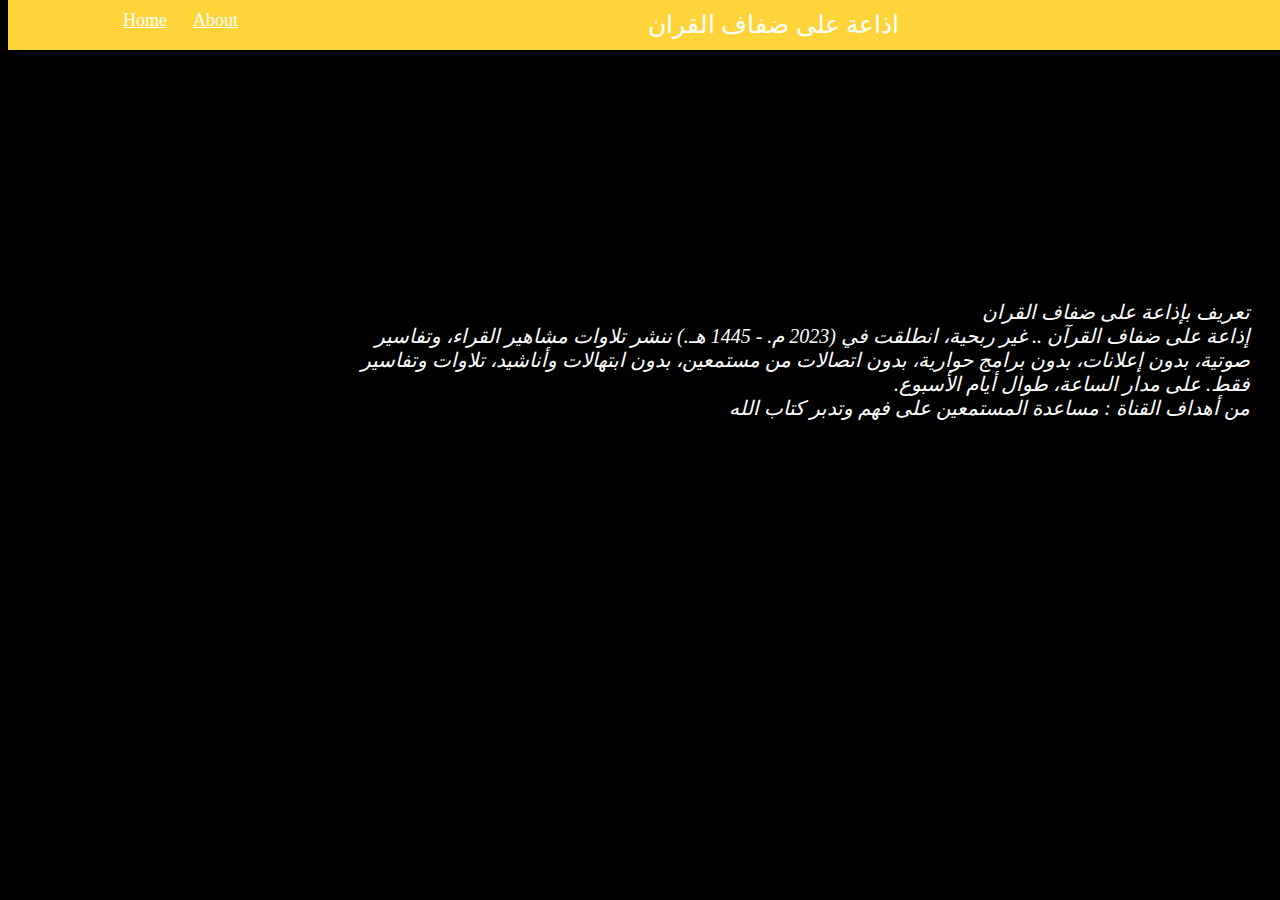
==== about.html @ 4ef39699 "Add files via upload" ====
<!DOCTYPE html>
<html>
<head>
    <meta charset="utf-8"/>
    <meta name="descripion" content="اذاعة على ضفاف القران">

    <style>
    body{
   background: black;
   font-family: 'Cairo';
    }

    .NavBar{
      overflow: hidden;
      background-color: #FFD43B;
      position: absolute;
      width: 100%;
      height: 50px;
      top: 0;
      z-index: 1000;
    }

    .NavBar a{
      color: white;
      font-size: 18px;
      position: absolute;
      top: 10px;
      left: 115px;
    }
    /*
    .NavBar a2{
      color: white;
      font-size: 18px;
      position: absolute;
      top: 20%;
      left: 14%;
    }
*/
    .NavBar-brand{
      position: absolute;
      left: 50%;
      top: 20%;
      color: white;
      font-style: 'cairo';
      float: none;
      text-align: center;
      font-size: 25px;
    }

    .about{
      position: absolute;
      top: 300px;
      right: 30px;
      width: 900px;
      font-weight: 1;
      font-size: 20px;
      
      color: white;
    }
    </style>
</head>
<body>

<div class="about" dir="rtl"><i>
    تعريف بإذاعة على ضفاف القران
    <br>
    
    إذاعة على ضفاف القرآن .. غير ربحية، انطلقت في (2023 م. - 1445 هـ.) ننشر تلاوات مشاهير القراء، وتفاسير صوتية، بدون إعلانات، بدون برامج حوارية، بدون اتصالات من مستمعين، بدون ابتهالات وأناشيد، تلاوات وتفاسير فقط. على مدار الساعة، طوال أيام الأسبوع.
    <br>
    من أهداف القناة : مساعدة المستمعين على فهم وتدبر كتاب الله</i>
</div>

<div class="NavBar">
    <a href="#./">Home</a>
    <a href="./about" style="color: white; font-size: 18px; position: absolute; top: 10px; left: 185px;">About</a>
    <dive class="NavBar-brand">اذاعة على ضفاف القران</dive>
  </div>

</body>
</html>
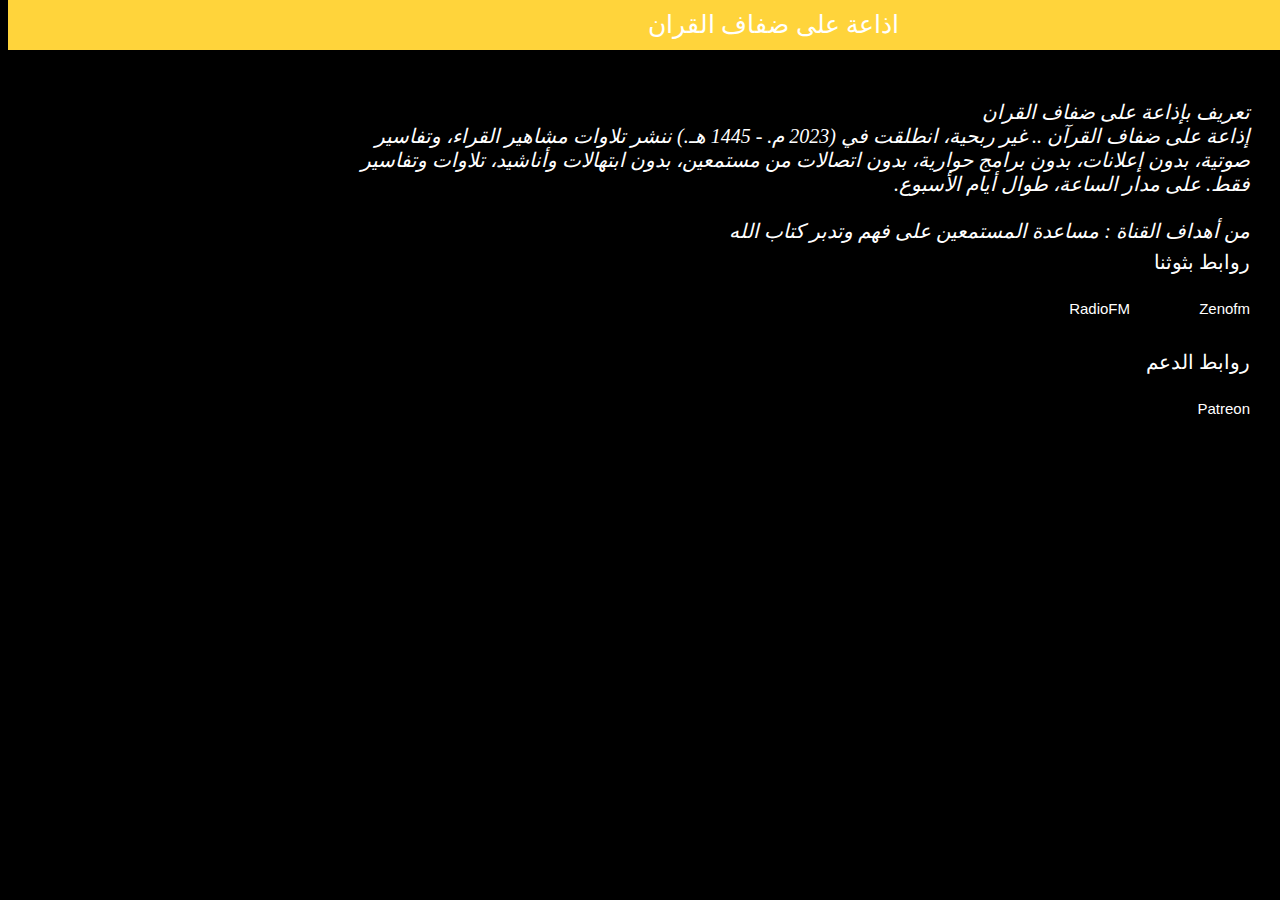
==== commit 46e9ce20: "Add files via upload" ====
--- a/about.html
+++ b/about.html
@@ -3,78 +3,39 @@
 <head>
     <meta charset="utf-8"/>
     <meta name="descripion" content="اذاعة على ضفاف القران">
-
-    <style>
-    body{
-   background: black;
-   font-family: 'Cairo';
-    }
-
-    .NavBar{
-      overflow: hidden;
-      background-color: #FFD43B;
-      position: absolute;
-      width: 100%;
-      height: 50px;
-      top: 0;
-      z-index: 1000;
-    }
-
-    .NavBar a{
-      color: white;
-      font-size: 18px;
-      position: absolute;
-      top: 10px;
-      left: 115px;
-    }
-    /*
-    .NavBar a2{
-      color: white;
-      font-size: 18px;
-      position: absolute;
-      top: 20%;
-      left: 14%;
-    }
-*/
-    .NavBar-brand{
-      position: absolute;
-      left: 50%;
-      top: 20%;
-      color: white;
-      font-style: 'cairo';
-      float: none;
-      text-align: center;
-      font-size: 25px;
-    }
-
-    .about{
-      position: absolute;
-      top: 300px;
-      right: 30px;
-      width: 900px;
-      font-weight: 1;
-      font-size: 20px;
-      
-      color: white;
-    }
-    </style>
+    <link rel="stylesheet" href="https://cdnjs.cloudflare.com/ajax/libs/font-awesome/6.5.1/css/all.min.css" integrity="sha512-DTOQO9RWCH3ppGqcWaEA1BIZOC6xxalwEsw9c2QQeAIftl+Vegovlnee1c9QX4TctnWMn13TZye+giMm8e2LwA==" crossorigin="anonymous" referrerpolicy="no-referrer" />
+    <link rel="stylesheet" href="style.css">
 </head>
 <body>
 
-<div class="about" dir="rtl"><i>
+<div class="about" dir="rtl" style="top: 100px;"><i>
     تعريف بإذاعة على ضفاف القران
     <br>
     
     إذاعة على ضفاف القرآن .. غير ربحية، انطلقت في (2023 م. - 1445 هـ.) ننشر تلاوات مشاهير القراء، وتفاسير صوتية، بدون إعلانات، بدون برامج حوارية، بدون اتصالات من مستمعين، بدون ابتهالات وأناشيد، تلاوات وتفاسير فقط. على مدار الساعة، طوال أيام الأسبوع.
     <br>
+    <br>
     من أهداف القناة : مساعدة المستمعين على فهم وتدبر كتاب الله</i>
 </div>
 
 <div class="NavBar">
-    <a href="#./">Home</a>
-    <a href="./about" style="color: white; font-size: 18px; position: absolute; top: 10px; left: 185px;">About</a>
+    <a href="./"><i class="fa-solid fa-house fa-lg"></i></a>
+    <a onClick="window.open('./about','_blank')" style="position: absolute; top: 10px; left:1300px;"><i class="fa-solid fa-circle-info fa-lg"></i></a>
+    <a onClick="window.open('https://www.patreon.com/ala_dhefe_alquraan/','_blank')" style="position: absolute; top: 12px; left: 185px;"><i class="fa-brands fa-patreon  fa-lg" style="color: #ffffff;"></i></a>
     <dive class="NavBar-brand">اذاعة على ضفاف القران</dive>
   </div>
 
+  <div class="Links">
+    <div class="ourLinks"><b>روابط بثوثنا</b></div>
+    <div class="zeno"><button style="padding: 0;border: none; background: none; color: white; font-size: 15px;" onClick="window.open('https://zeno.fm/radio/ala-dhefe-alquraan/','_blank')"><i class="fa-solid fa-radio fa-xl" style="color: #FFD43B;"></i> Zenofm</button></div>
+    <div class="radiofm"><button style="padding: 0;border: none; background: none; color: white; font-size: 15px;" onClick="window.open('https://share.appradiofm.com/NhJY/','_blank')"><i class="fa-solid fa-radio fa-xl" style="color: #FFD43B;"></i> RadioFM</button></div>
+    <!--<div class="Youtube"><button style="padding: 0;border: none; background: none; color: white; font-size: 15px;" onClick="window.open('https://www.youtube.com/channel/UC8juYHpmROP0PNHzqCuKZeQ','_blank')">YouTube <i class="fa-brands fa-youtube fa-xl" style="color: #FFD43B;"></i></i></button></div>-->
+    <div class="donatLinks"><b>روابط الدعم</b></div>
+    <div class="Patreon"><button style="padding: 0;border: none; background: none; color: white; font-size: 15px;" onClick="window.open('https://www.patreon.com/ala_dhefe_alquraan/','_blank')"><i class="fa-brands fa-patreon  fa-xl" style="color: #FFD43B;"></i> Patreon</button></div>
+    
+  </div>
+
+
 </body>
+
 </html> --- a/style.css
+++ b/style.css
@@ -0,0 +1,201 @@
+body{
+    background: black;
+    font-family: 'Cairo';
+     }
+    /* .Name{
+       position: relative;
+       color: gold;
+       top: 30px;
+       left: 50%;
+       margin: auto;
+       font-size: 25px;
+     }
+     */
+     .NavBar{
+       overflow: hidden;
+       background-color: #FFD43B;
+       position: absolute;
+       width: 100%;
+       height: 50px;
+       top: 0;
+       z-index: 1000;
+     }
+ 
+     .NavBar a{
+       color: white;
+       font-size: 18px;
+       position: absolute;
+       top: 10px;
+       left: 115px;
+     }
+     /*
+     .NavBar a2{
+       color: white;
+       font-size: 18px;
+       position: absolute;
+       top: 20%;
+       left: 14%;
+     }
+ */
+     .NavBar-brand{
+       position: absolute;
+       left: 50%;
+       top: 20%;
+       color: white;
+       font-style: 'cairo';
+       float: none;
+       text-align: center;
+       font-size: 25px;
+     }
+
+ 
+     .Logo{
+       position: absolute;
+       margin: auto;
+       top:185px;
+       left:50%;
+       margin-top:-25px;
+       margin-left:-25px;
+       width: 440px;
+       height: 440px;
+       background-image: url('https://i.ibb.co/NszD5kS/IMG-20231007-WA0000-2.jpg');
+       background-size: 50%;
+       background-repeat: no-repeat;
+     }
+     .US{
+       position: absolute;
+       top: 100px;
+       right: 30px;
+       height: 1px;
+       width: 597px;
+       font-weight: 1;
+       resize: 20;
+       color: white;
+       font-size: 20px;
+       margin: auto;
+       text-wrap: balace;
+     }
+ 
+     .about{
+       position: absolute;
+       top: 20px;
+       right: 30px;
+       width: 900px;
+       font-weight: 1;
+       font-size: 20px;
+       
+       color: white;
+     }
+     .ourLinks{
+       position: absolute;
+       top: 250px;
+       right: 30px;
+       font-weight: 1;
+       font-size: 20px;
+       color: white;
+     }
+
+     .zeno{
+       position: absolute;
+       top: 300px;
+       right: 30px;
+     }
+ 
+     .radiofm{
+       position: absolute;
+       top: 300px;
+       right: 150px;
+     }
+ 
+     .Youtube{
+       position: absolute;
+       top:300px;
+       right: 350px;
+     }
+
+     .donatLinks{
+        position: absolute;
+        top: 350px;
+        right: 30px;
+        font-weight: 1;
+        font-size: 20px;
+        color: white;
+     }
+
+     .Patreon{
+        position: absolute;
+        top: 400px;
+        right: 30px;
+      }
+ 
+     .PLYPUSEbtn{
+       position: absolute;
+       top: 395px;
+       left: 660px;
+     }
+ 
+     .STOPbtn{
+       position: absolute;
+       top: 425px;
+       left: 660px;
+     }
+ 
+     .VLSL{
+       position: absolute;
+       top: 394px;
+       left: 690px;
+       width: 100px;
+     }
+ 
+     .Rndmtxt{
+       position: absolute;
+       top: 500px;
+       right: 30px;
+       color: white;
+       font-size: 18px;
+     }
+
+     .NavBar{
+        overflow: hidden;
+        background-color: #FFD43B;
+        position: absolute;
+        width: 100%;
+        height: 50px;
+        top: 0;
+        z-index: 1000;
+      }
+  
+      .NavBar a{
+        color: white;
+        font-size: 18px;
+        position: absolute;
+        top: 10px;
+        left: 115px;
+      }
+
+      .NavBar-brand{
+        position: absolute;
+        left: 50%;
+        top: 20%;
+        color: white;
+        font-style: 'cairo';
+        float: none;
+        text-align: center;
+        font-size: 25px;
+      }
+  
+      .about{
+        position: absolute;
+        top: 300px;
+        right: 30px;
+        width: 900px;
+        font-weight: 1;
+        font-size: 20px;
+        
+        color: white;
+      }
+/*
+      @media screen and (max-width: 600px) {
+        
+      }*/
+      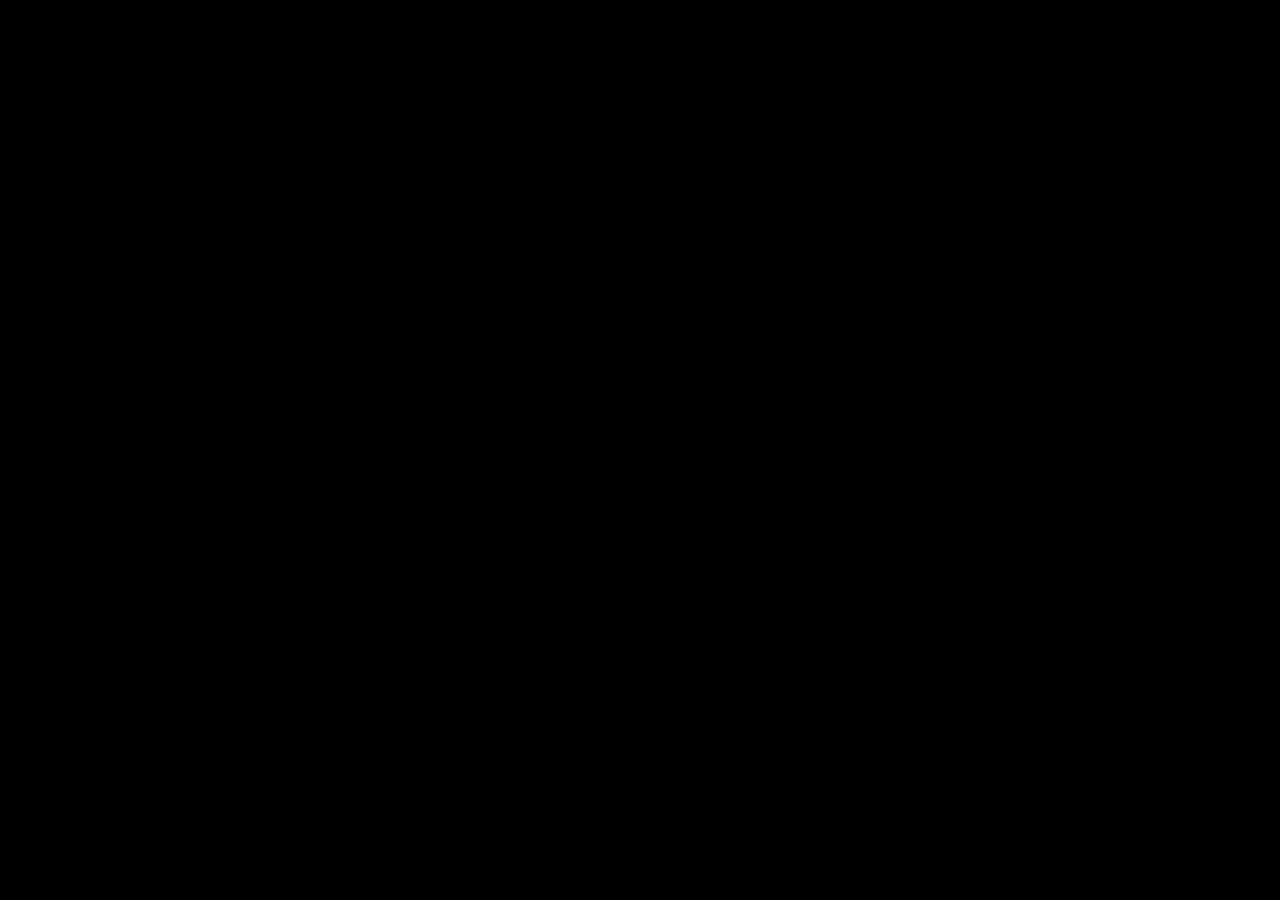
==== commit 1dea3011: "Update about.html" ====
--- a/about.html
+++ b/about.html
@@ -8,34 +8,7 @@
 </head>
 <body>
 
-<div class="about" dir="rtl" style="top: 100px;"><i>
-    تعريف بإذاعة على ضفاف القران
-    <br>
-    
-    إذاعة على ضفاف القرآن .. غير ربحية، انطلقت في (2023 م. - 1445 هـ.) ننشر تلاوات مشاهير القراء، وتفاسير صوتية، بدون إعلانات، بدون برامج حوارية، بدون اتصالات من مستمعين، بدون ابتهالات وأناشيد، تلاوات وتفاسير فقط. على مدار الساعة، طوال أيام الأسبوع.
-    <br>
-    <br>
-    من أهداف القناة : مساعدة المستمعين على فهم وتدبر كتاب الله</i>
-</div>
-
-<div class="NavBar">
-    <a href="./"><i class="fa-solid fa-house fa-lg"></i></a>
-    <a onClick="window.open('./about','_blank')" style="position: absolute; top: 10px; left:1300px;"><i class="fa-solid fa-circle-info fa-lg"></i></a>
-    <a onClick="window.open('https://www.patreon.com/ala_dhefe_alquraan/','_blank')" style="position: absolute; top: 12px; left: 185px;"><i class="fa-brands fa-patreon  fa-lg" style="color: #ffffff;"></i></a>
-    <dive class="NavBar-brand">اذاعة على ضفاف القران</dive>
-  </div>
-
-  <div class="Links">
-    <div class="ourLinks"><b>روابط بثوثنا</b></div>
-    <div class="zeno"><button style="padding: 0;border: none; background: none; color: white; font-size: 15px;" onClick="window.open('https://zeno.fm/radio/ala-dhefe-alquraan/','_blank')"><i class="fa-solid fa-radio fa-xl" style="color: #FFD43B;"></i> Zenofm</button></div>
-    <div class="radiofm"><button style="padding: 0;border: none; background: none; color: white; font-size: 15px;" onClick="window.open('https://share.appradiofm.com/NhJY/','_blank')"><i class="fa-solid fa-radio fa-xl" style="color: #FFD43B;"></i> RadioFM</button></div>
-    <!--<div class="Youtube"><button style="padding: 0;border: none; background: none; color: white; font-size: 15px;" onClick="window.open('https://www.youtube.com/channel/UC8juYHpmROP0PNHzqCuKZeQ','_blank')">YouTube <i class="fa-brands fa-youtube fa-xl" style="color: #FFD43B;"></i></i></button></div>-->
-    <div class="donatLinks"><b>روابط الدعم</b></div>
-    <div class="Patreon"><button style="padding: 0;border: none; background: none; color: white; font-size: 15px;" onClick="window.open('https://www.patreon.com/ala_dhefe_alquraan/','_blank')"><i class="fa-brands fa-patreon  fa-xl" style="color: #FFD43B;"></i> Patreon</button></div>
-    
-  </div>
-
 
 </body>
 
-</html> +</html> 
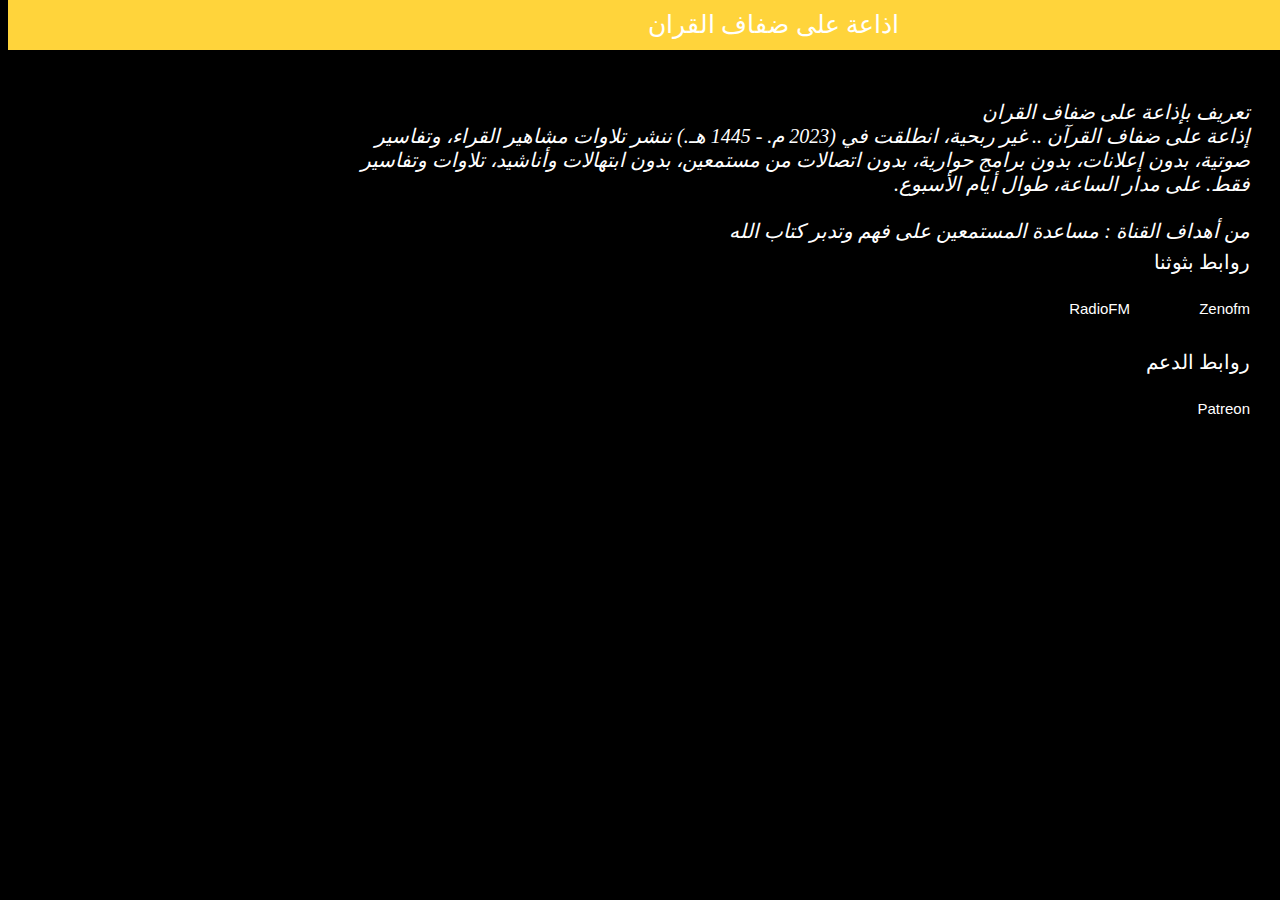
==== commit 1920be77: "Update about.html" ====
--- a/about.html
+++ b/about.html
@@ -7,6 +7,32 @@
     <link rel="stylesheet" href="style.css">
 </head>
 <body>
+<div class="about" dir="rtl" style="top: 100px;"><i>
+    تعريف بإذاعة على ضفاف القران
+    <br>
+    
+    إذاعة على ضفاف القرآن .. غير ربحية، انطلقت في (2023 م. - 1445 هـ.) ننشر تلاوات مشاهير القراء، وتفاسير صوتية، بدون إعلانات، بدون برامج حوارية، بدون اتصالات من مستمعين، بدون ابتهالات وأناشيد، تلاوات وتفاسير فقط. على مدار الساعة، طوال أيام الأسبوع.
+    <br>
+    <br>
+    من أهداف القناة : مساعدة المستمعين على فهم وتدبر كتاب الله</i>
+</div>
+
+<div class="NavBar">
+    <a href="./"><i class="fa-solid fa-house fa-lg"></i></a>
+    <a onClick="window.open('./about','_blank')" style="position: absolute; top: 10px; left:1300px;"><i class="fa-solid fa-circle-info fa-lg"></i></a>
+    <a onClick="window.open('https://www.patreon.com/ala_dhefe_alquraan/','_blank')" style="position: absolute; top: 12px; left: 185px;"><i class="fa-brands fa-patreon  fa-lg" style="color: #ffffff;"></i></a>
+    <dive class="NavBar-brand">اذاعة على ضفاف القران</dive>
+  </div>
+
+  <div class="Links">
+    <div class="ourLinks"><b>روابط بثوثنا</b></div>
+    <div class="zeno"><button style="padding: 0;border: none; background: none; color: white; font-size: 15px;" onClick="window.open('https://zeno.fm/radio/ala-dhefe-alquraan/','_blank')"><i class="fa-solid fa-radio fa-xl" style="color: #FFD43B;"></i> Zenofm</button></div>
+    <div class="radiofm"><button style="padding: 0;border: none; background: none; color: white; font-size: 15px;" onClick="window.open('https://share.appradiofm.com/NhJY/','_blank')"><i class="fa-solid fa-radio fa-xl" style="color: #FFD43B;"></i> RadioFM</button></div>
+    <!--<div class="Youtube"><button style="padding: 0;border: none; background: none; color: white; font-size: 15px;" onClick="window.open('https://www.youtube.com/channel/UC8juYHpmROP0PNHzqCuKZeQ','_blank')">YouTube <i class="fa-brands fa-youtube fa-xl" style="color: #FFD43B;"></i></i></button></div>-->
+    <div class="donatLinks"><b>روابط الدعم</b></div>
+    <div class="Patreon"><button style="padding: 0;border: none; background: none; color: white; font-size: 15px;" onClick="window.open('https://www.patreon.com/ala_dhefe_alquraan/','_blank')"><i class="fa-brands fa-patreon  fa-xl" style="color: #FFD43B;"></i> Patreon</button></div>
+    
+  </div>
 
 
 </body>
